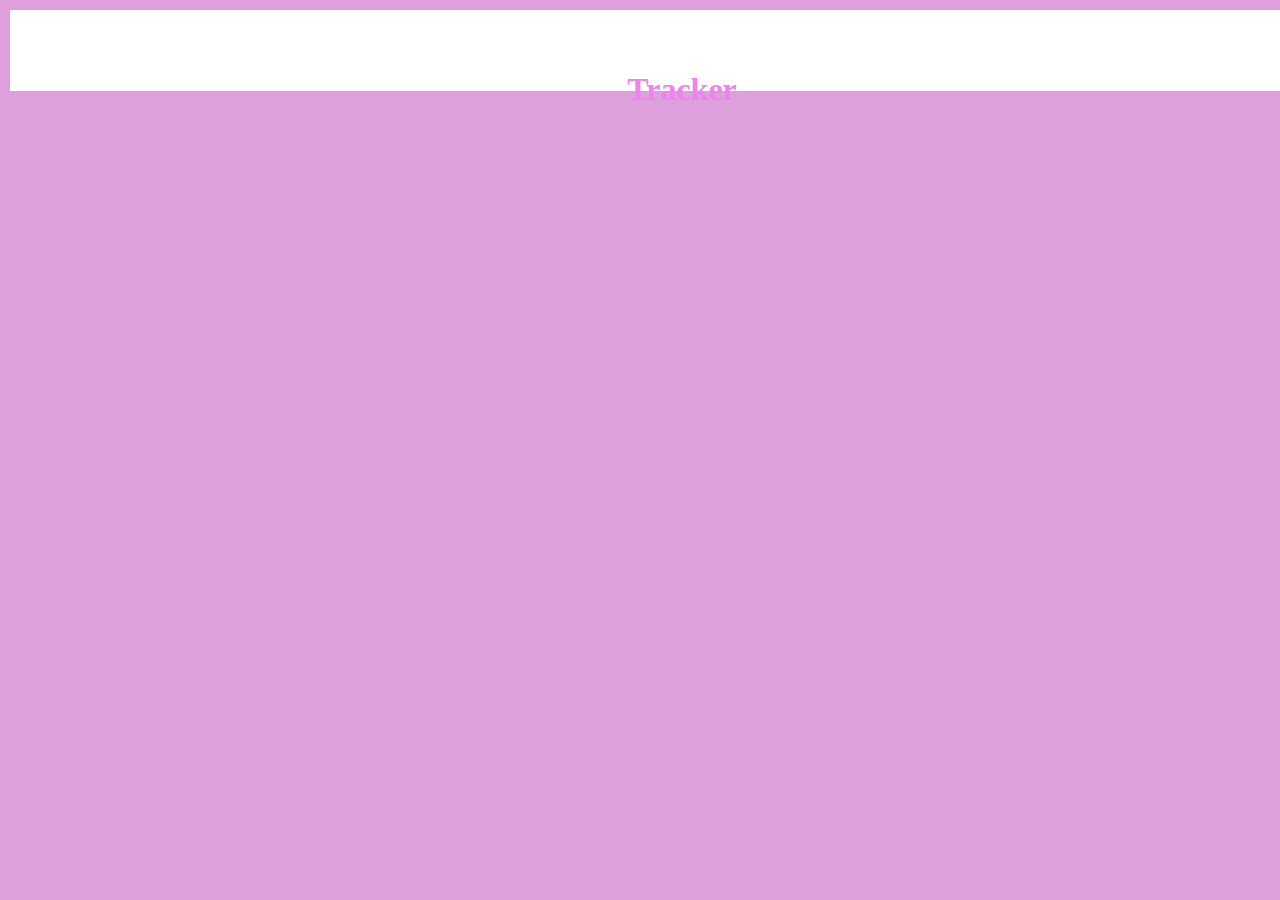
==== Frontend/index.html @ b3abe3da "index.js file updated" ====
<!DOCTYPE html>
<html lang="en">
<head>
    <meta charset="UTF-8">
    <meta http-equiv="X-UA-Compatible" content="IE=edge">
    <meta name="viewport" content="width=device-width, initial-scale=1.0">
    <title>Document</title>
    <link rel="stylesheet" href="style.css">
</head>
<body>
    <header id="header">
         <h1>Tracker</h1>
    </header>
</body>
</html>
---- Frontend/style.css ----
*
{
    
    background-color: plum;
}
#header
{
display: flex;
flex-direction: row;
justify-content: center;
text-align: center;
padding:40px;
border: 2px solid plum;
height: 1px;
width: 100%;
color: violet;
background-color: white;
}
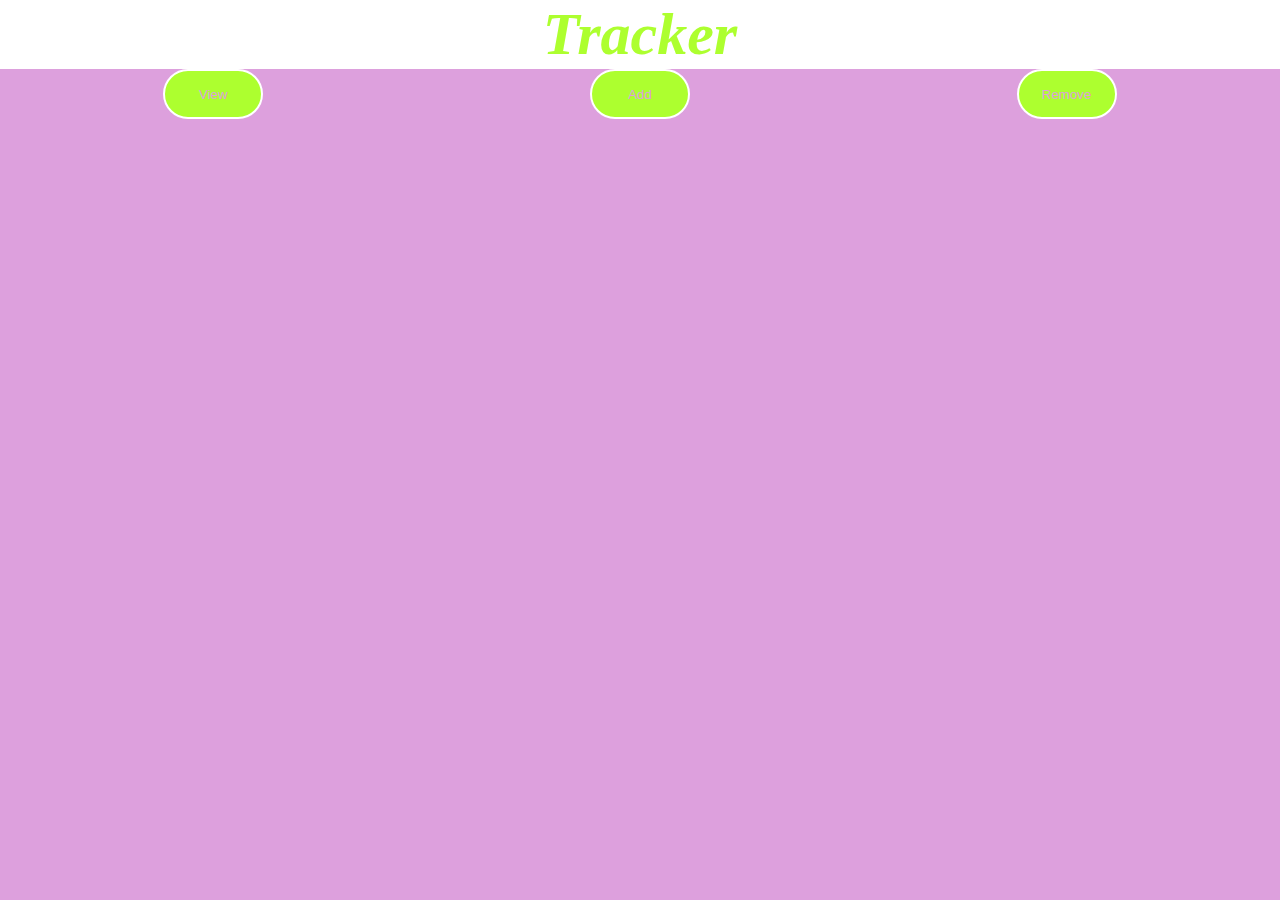
==== commit 4624bb5f: "front page updated" ====
--- a/Frontend/index.html
+++ b/Frontend/index.html
@@ -9,7 +9,12 @@
 </head>
 <body>
     <header id="header">
-         <h1>Tracker</h1>
+         <h1 id="topheading">Tracker</h1>
     </header>
+    <div id="options">
+        <button class="optionbutton">View</button>
+        <button class="optionbutton">Add</button>
+        <button class="optionbutton">Remove</button>
+    </div>
 </body>
 </html>--- a/Frontend/style.css
+++ b/Frontend/style.css
@@ -1,18 +1,42 @@
 *
 {
-    
+    border: 0px;
+    margin: 0%;
     background-color: plum;
 }
 #header
 {
 display: flex;
 flex-direction: row;
-justify-content: center;
+justify-content:center;
 text-align: center;
-padding:40px;
-border: 2px solid plum;
-height: 1px;
+
+height: 15%;
 width: 100%;
 color: violet;
 background-color: white;
+}
+#topheading
+{
+    font-style: italic;
+    font-size:60px;
+    font-stretch: wider;
+    color: greenyellow;
+    background-color: white;
+}
+#options
+{
+display: flex;
+flex-direction:row;
+justify-content:space-around;
+text-align: center;
+vertical-align: middle;
+}
+.optionbutton{
+    background-color: greenyellow;
+    color: plum;
+    border: 2px solid white;
+    border-radius: 30px;
+    height: 50px;
+    width : 100px;
 }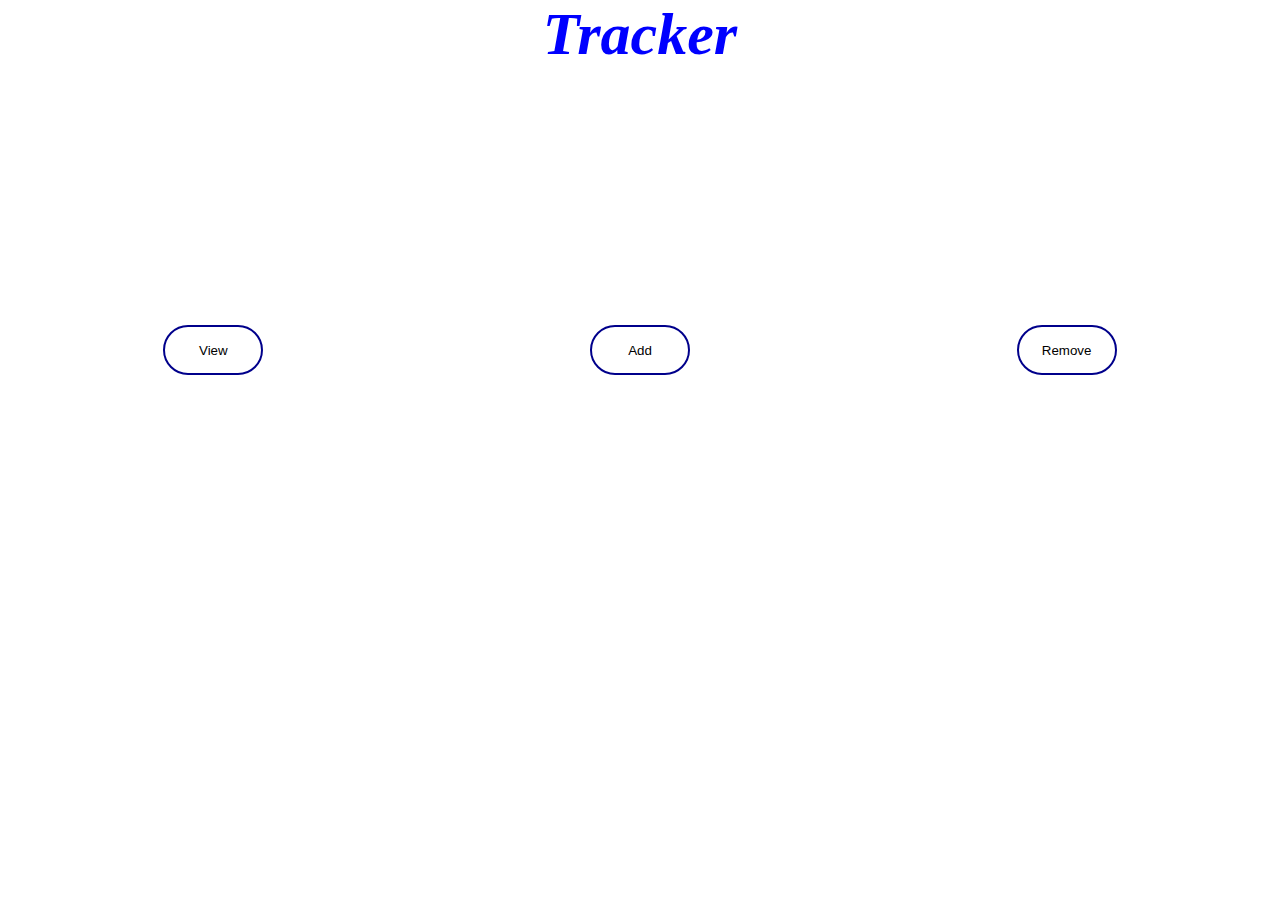
==== commit a8935155: "added view,add and remove pages" ====
--- a/Frontend/index.html
+++ b/Frontend/index.html
@@ -12,9 +12,9 @@
          <h1 id="topheading">Tracker</h1>
     </header>
     <div id="options">
-        <button class="optionbutton">View</button>
-        <button class="optionbutton">Add</button>
-        <button class="optionbutton">Remove</button>
+        <button class="optionbutton" onclick=window.location.href="viewPage.html">View</button>
+        <button class="optionbutton" onclick=window.location.href="add.html">Add</button>
+        <button class="optionbutton" onclick=window.location.href="remove.html">Remove</button>
     </div>
 </body>
 </html>--- a/Frontend/style.css
+++ b/Frontend/style.css
@@ -2,7 +2,7 @@
 {
     border: 0px;
     margin: 0%;
-    background-color: plum;
+    background-color: white;
 }
 #header
 {
@@ -21,7 +21,7 @@
     font-style: italic;
     font-size:60px;
     font-stretch: wider;
-    color: greenyellow;
+    color: blue;
     background-color: white;
 }
 #options
@@ -29,14 +29,24 @@
 display: flex;
 flex-direction:row;
 justify-content:space-around;
-text-align: center;
+
 vertical-align: middle;
 }
 .optionbutton{
-    background-color: greenyellow;
-    color: plum;
-    border: 2px solid white;
+    background-color: white;
+    color: black;
+    border: 2px solid darkblue;
     border-radius: 30px;
     height: 50px;
     width : 100px;
+    margin-top: 20%;
+}
+button:hover
+{
+    height: 65px;
+    width : 110px;
+    background-color: blue;
+    color: white;
+    font-size: larger;
+    
 }